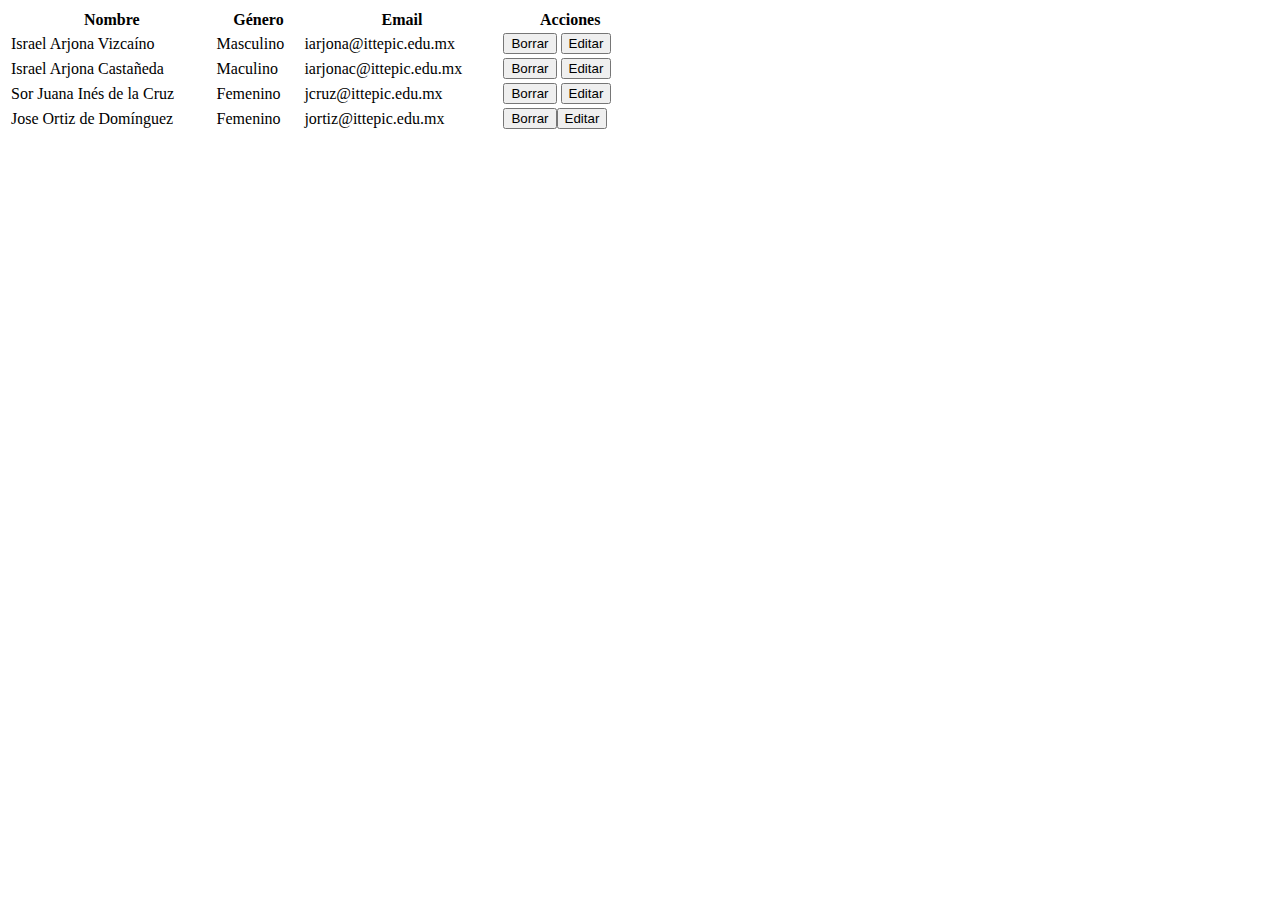
==== consultausuarios.html @ 75ded6e3 "Merge remote-tracking branch 'origin/rivera' into virgenrivera" ====
<html>
        
        <head>
            <title>Consulta Usuarios</title>
        </head>
        
            <table style="width:50%">
                <tr>
                    <th>Nombre</th>
                    <th>Género</th>
                    <th>Email</th>
                    <th>Acciones</th>
                </tr>
                <tr>
                    <td>Israel Arjona Vizcaíno</td>
                    <td>Masculino</td>
                    <td>iarjona@ittepic.edu.mx</td>
                    <td>
                        <button type="button">Borrar</button>  <button type="button">Editar</button> 
                    </td>
                </tr>
                <tr>
                    <td>Israel Arjona Castañeda</td>
                    <td>Maculino</td>
                    <td>iarjonac@ittepic.edu.mx</td>
                    <td>
                        <button type="button">Borrar</button>   <button type="button">Editar</button> 
                    </td>
                </tr>
                <tr>
                    <td>Sor Juana Inés de la Cruz</td>
                    <td>Femenino</td>
                    <td>jcruz@ittepic.edu.mx</td>
                    
                    <td>
                        <button type="button">Borrar</button> <button type="button">Editar</button> 
                    </td>
                </tr>
                <tr>
                    <td>Jose Ortiz de Domínguez</td>
                    <td>Femenino</td>
                    <td>jortiz@ittepic.edu.mx</td>
                   
                    <td>
                        <button type="button">Borrar</button><button type="button">Editar</button> 
                    </td>
                </tr>
            </table> 
        </body>
        
    </html>
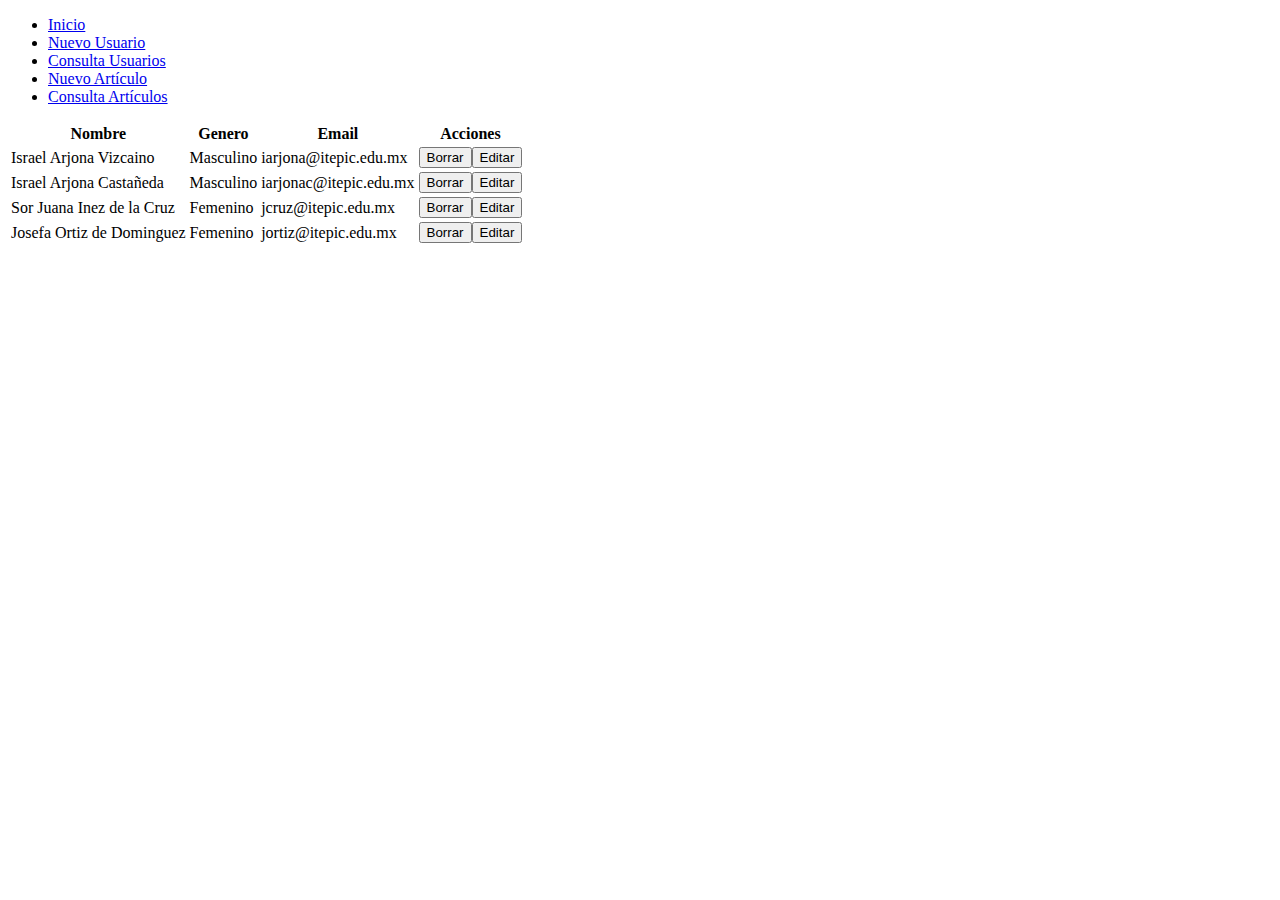
==== commit 2a0243f1: "Modulo de usuarios completo" ====
--- a/consultausuarios.html
+++ b/consultausuarios.html
@@ -1,51 +1,60 @@
+<!DOCTYPE html>
+<!--
+To change this license header, choose License Headers in Project Properties.
+To change this template file, choose Tools | Templates
+and open the template in the editor.
+-->
 <html>
-        
-        <head>
-            <title>Consulta Usuarios</title>
-        </head>
-        
-            <table style="width:50%">
+    <head>
+        <title>TODO supply a title</title>
+        <meta charset="UTF-8">
+        <meta name="viewport" content="width=device-width, initial-scale=1.0">
+        <link rel="stylesheet" type="text/css" href="style.css">
+    </head>
+    <body>
+        <ul id="lista">
+            <li><a href="index.html">Inicio</a></li>
+            <li><a href="nuevousuario.html">Nuevo Usuario</a></li>
+            <li><a href="consultausuarios.html">Consulta Usuarios</a></li>
+            <li><a href="nuevoarticulo.html">Nuevo Artículo</a></li>
+            <li><a href="consultaarticulos.html">Consulta Artículos</a></li>
+        </ul>
+        <table>
+            <thead>
                 <tr>
-                    <th>Nombre</th>
-                    <th>Género</th>
-                    <th>Email</th>
-                    <th>Acciones</th>
+                    <th class="boton">Nombre</th>
+                    <th class="boton">Genero</th>
+                    <th class="boton">Email</th>
+                    <th class="boton">Acciones</th>
                 </tr>
-                <tr>
-                    <td>Israel Arjona Vizcaíno</td>
+            </thead>
+            <tbody>
+                <tr class="boton">
+                    <td>Israel Arjona Vizcaino</td>
                     <td>Masculino</td>
-                    <td>iarjona@ittepic.edu.mx</td>
-                    <td>
-                        <button type="button">Borrar</button>  <button type="button">Editar</button> 
-                    </td>
+                    <td>iarjona@itepic.edu.mx</td>
+                    <td><button>Borrar</button><button>Editar</button></td>
                 </tr>
-                <tr>
+                <tr class="boton">
                     <td>Israel Arjona Castañeda</td>
-                    <td>Maculino</td>
-                    <td>iarjonac@ittepic.edu.mx</td>
-                    <td>
-                        <button type="button">Borrar</button>   <button type="button">Editar</button> 
-                    </td>
+                    <td>Masculino</td>
+                    <td>iarjonac@itepic.edu.mx</td>
+                    <td><button>Borrar</button><button>Editar</button></td>
                 </tr>
-                <tr>
-                    <td>Sor Juana Inés de la Cruz</td>
+                <tr class="boton">
+                    <td>Sor Juana Inez de la Cruz</td>
                     <td>Femenino</td>
-                    <td>jcruz@ittepic.edu.mx</td>
-                    
-                    <td>
-                        <button type="button">Borrar</button> <button type="button">Editar</button> 
-                    </td>
+                    <td>jcruz@itepic.edu.mx</td>
+                    <td><button>Borrar</button><button>Editar</button></td>
                 </tr>
-                <tr>
-                    <td>Jose Ortiz de Domínguez</td>
+                <tr class="boton">
+                    <td>Josefa Ortiz de Dominguez</td>
                     <td>Femenino</td>
-                    <td>jortiz@ittepic.edu.mx</td>
-                   
-                    <td>
-                        <button type="button">Borrar</button><button type="button">Editar</button> 
-                    </td>
+                    <td>jortiz@itepic.edu.mx</td>
+                    <td><button>Borrar</button><button>Editar</button></td>
                 </tr>
-            </table> 
-        </body>
-        
-    </html>
+                
+            </tbody>
+        </table>
+    </body>
+</html>
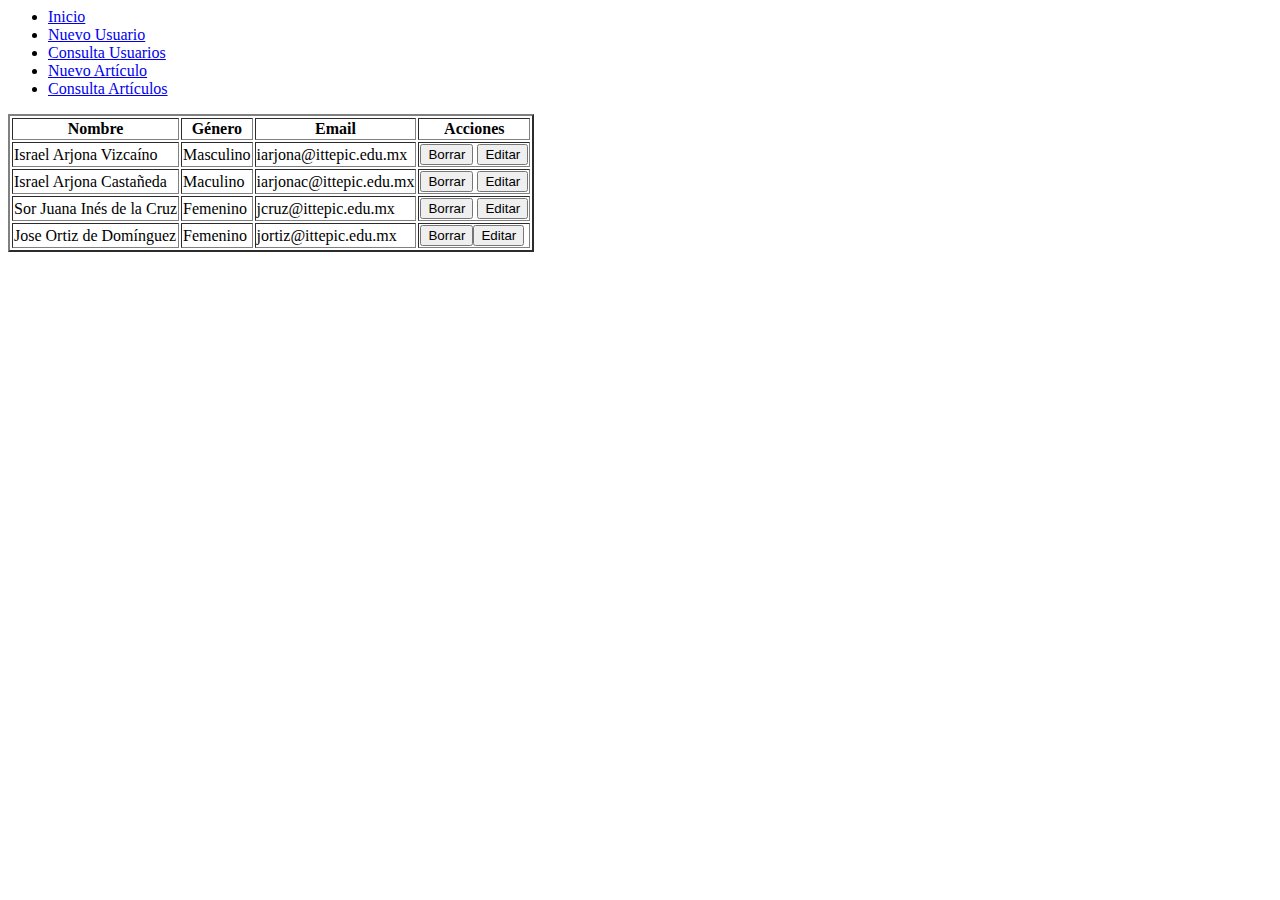
==== commit 2828e214: "Merge branch 'luna' of https://github.com/DAM-2017-02/u1-ejerciciogit into lunaguzman" ====
--- a/consultausuarios.html
+++ b/consultausuarios.html
@@ -1,60 +1,60 @@
-<!DOCTYPE html>
-<!--
-To change this license header, choose License Headers in Project Properties.
-To change this template file, choose Tools | Templates
-and open the template in the editor.
--->
 <html>
-    <head>
-        <title>TODO supply a title</title>
-        <meta charset="UTF-8">
-        <meta name="viewport" content="width=device-width, initial-scale=1.0">
-        <link rel="stylesheet" type="text/css" href="style.css">
-    </head>
-    <body>
-        <ul id="lista">
-            <li><a href="index.html">Inicio</a></li>
-            <li><a href="nuevousuario.html">Nuevo Usuario</a></li>
-            <li><a href="consultausuarios.html">Consulta Usuarios</a></li>
-            <li><a href="nuevoarticulo.html">Nuevo Artículo</a></li>
-            <li><a href="consultaarticulos.html">Consulta Artículos</a></li>
-        </ul>
-        <table>
-            <thead>
+        
+        <head>
+            <title>Consulta Usuarios</title>
+        </head>
+        <body>
+    
+                <ul>
+                        <li><a href="index.html">Inicio</a></li>
+                        <li><a href="nuevousuario.html">Nuevo Usuario</a></li>
+                        <li><a href="consultausuarios.html">Consulta Usuarios</a></li>
+                        <li><a href="nuevoarticulo.html">Nuevo Artículo</a></li>
+                        <li><a href="consultaarticulos.html">Consulta Artículos</a></li>
+                    </ul>
+    
+            <table border=2>
                 <tr>
-                    <th class="boton">Nombre</th>
-                    <th class="boton">Genero</th>
-                    <th class="boton">Email</th>
-                    <th class="boton">Acciones</th>
+                    <th>Nombre</th>
+                    <th>Género</th>
+                    <th>Email</th>
+                    <th>Acciones</th>
                 </tr>
-            </thead>
-            <tbody>
-                <tr class="boton">
-                    <td>Israel Arjona Vizcaino</td>
+                <tr>
+                    <td>Israel Arjona Vizcaíno</td>
                     <td>Masculino</td>
-                    <td>iarjona@itepic.edu.mx</td>
-                    <td><button>Borrar</button><button>Editar</button></td>
+                    <td>iarjona@ittepic.edu.mx</td>
+                    <td>
+                        <button type="button">Borrar</button>  <button type="button">Editar</button> 
+                    </td>
                 </tr>
-                <tr class="boton">
+                <tr>
                     <td>Israel Arjona Castañeda</td>
-                    <td>Masculino</td>
-                    <td>iarjonac@itepic.edu.mx</td>
-                    <td><button>Borrar</button><button>Editar</button></td>
+                    <td>Maculino</td>
+                    <td>iarjonac@ittepic.edu.mx</td>
+                    <td>
+                        <button type="button">Borrar</button>   <button type="button">Editar</button> 
+                    </td>
                 </tr>
-                <tr class="boton">
-                    <td>Sor Juana Inez de la Cruz</td>
+                <tr>
+                    <td>Sor Juana Inés de la Cruz</td>
                     <td>Femenino</td>
-                    <td>jcruz@itepic.edu.mx</td>
-                    <td><button>Borrar</button><button>Editar</button></td>
+                    <td>jcruz@ittepic.edu.mx</td>
+                    
+                    <td>
+                        <button type="button">Borrar</button> <button type="button">Editar</button> 
+                    </td>
                 </tr>
-                <tr class="boton">
-                    <td>Josefa Ortiz de Dominguez</td>
+                <tr>
+                    <td>Jose Ortiz de Domínguez</td>
                     <td>Femenino</td>
-                    <td>jortiz@itepic.edu.mx</td>
-                    <td><button>Borrar</button><button>Editar</button></td>
+                    <td>jortiz@ittepic.edu.mx</td>
+                   
+                    <td>
+                        <button type="button">Borrar</button><button type="button">Editar</button> 
+                    </td>
                 </tr>
-                
-            </tbody>
-        </table>
-    </body>
-</html>
+            </table> 
+        </body>
+        
+    </html>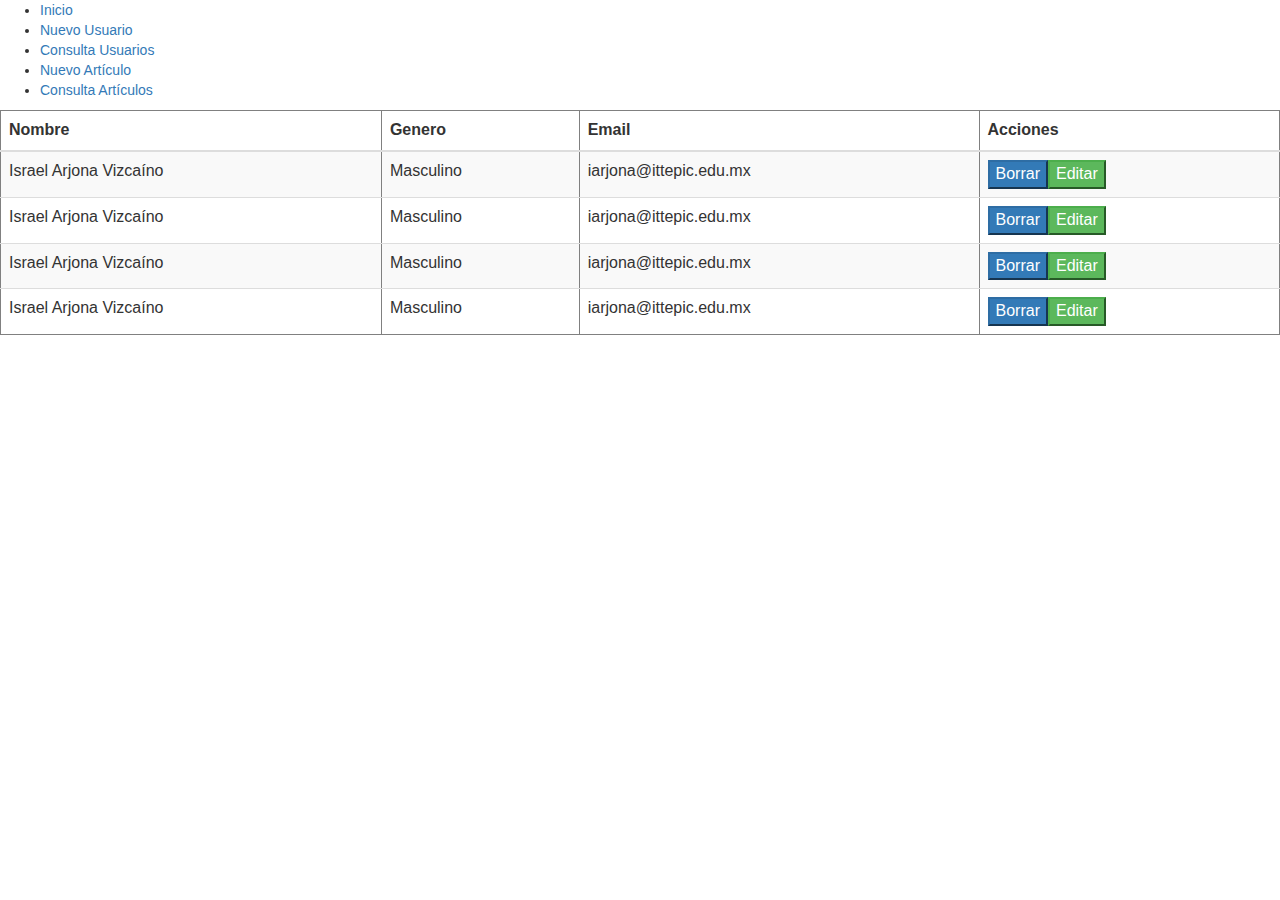
==== commit 8b3b14df: "Aplicacion final" ====
--- a/consultausuarios.html
+++ b/consultausuarios.html
@@ -1,60 +1,55 @@
 <html>
-        
-        <head>
-            <title>Consulta Usuarios</title>
-        </head>
-        <body>
-    
-                <ul>
+    <head>
+        <title>TODO supply a title</title>
+        <meta charset="UTF-8">
+        <meta name="viewport" content="width=device-width, initial-scale=1.0">
+        <link rel="stylesheet" href="https://maxcdn.bootstrapcdn.com/bootstrap/3.3.7/css/bootstrap.min.css">
+    </head>
+    <body>
+            <div>
+                    <ul>
                         <li><a href="index.html">Inicio</a></li>
                         <li><a href="nuevousuario.html">Nuevo Usuario</a></li>
                         <li><a href="consultausuarios.html">Consulta Usuarios</a></li>
                         <li><a href="nuevoarticulo.html">Nuevo Artículo</a></li>
                         <li><a href="consultaarticulos.html">Consulta Artículos</a></li>
                     </ul>
-    
-            <table border=2>
+                    </div>
+        <div>
+        <table border="1" class="table table-striped">
+            <thead>
+                <th>Nombre</th>
+                <th>Genero</th>
+                <th>Email</th>
+                <th>Acciones</th>
+            </thead>
+            <tbody>
                 <tr>
-                    <th>Nombre</th>
-                    <th>Género</th>
-                    <th>Email</th>
-                    <th>Acciones</th>
+                    <td>Israel Arjona Vizcaíno</td>
+                    <td>Masculino</td>
+                    <td>iarjona@ittepic.edu.mx</td>
+                    <td><button class="btn-primary">Borrar</button><button class="btn-success">Editar</button></td>
                 </tr>
                 <tr>
                     <td>Israel Arjona Vizcaíno</td>
                     <td>Masculino</td>
                     <td>iarjona@ittepic.edu.mx</td>
-                    <td>
-                        <button type="button">Borrar</button>  <button type="button">Editar</button> 
-                    </td>
+                    <td><button class="btn-primary">Borrar</button><button class="btn-success">Editar</button></td>
                 </tr>
                 <tr>
-                    <td>Israel Arjona Castañeda</td>
-                    <td>Maculino</td>
-                    <td>iarjonac@ittepic.edu.mx</td>
-                    <td>
-                        <button type="button">Borrar</button>   <button type="button">Editar</button> 
-                    </td>
+                    <td>Israel Arjona Vizcaíno</td>
+                    <td>Masculino</td>
+                    <td>iarjona@ittepic.edu.mx</td>
+                    <td><button class="btn-primary">Borrar</button><button class="btn-success">Editar</button></td>
                 </tr>
                 <tr>
-                    <td>Sor Juana Inés de la Cruz</td>
-                    <td>Femenino</td>
-                    <td>jcruz@ittepic.edu.mx</td>
-                    
-                    <td>
-                        <button type="button">Borrar</button> <button type="button">Editar</button> 
-                    </td>
+                    <td>Israel Arjona Vizcaíno</td>
+                    <td>Masculino</td>
+                    <td>iarjona@ittepic.edu.mx</td>
+                    <td><button class="btn-primary">Borrar</button><button class="btn-success">Editar</button></td>
                 </tr>
-                <tr>
-                    <td>Jose Ortiz de Domínguez</td>
-                    <td>Femenino</td>
-                    <td>jortiz@ittepic.edu.mx</td>
-                   
-                    <td>
-                        <button type="button">Borrar</button><button type="button">Editar</button> 
-                    </td>
-                </tr>
-            </table> 
-        </body>
-        
-    </html>+            </tbody>
+        </table>
+    </div>
+    </body>
+</html>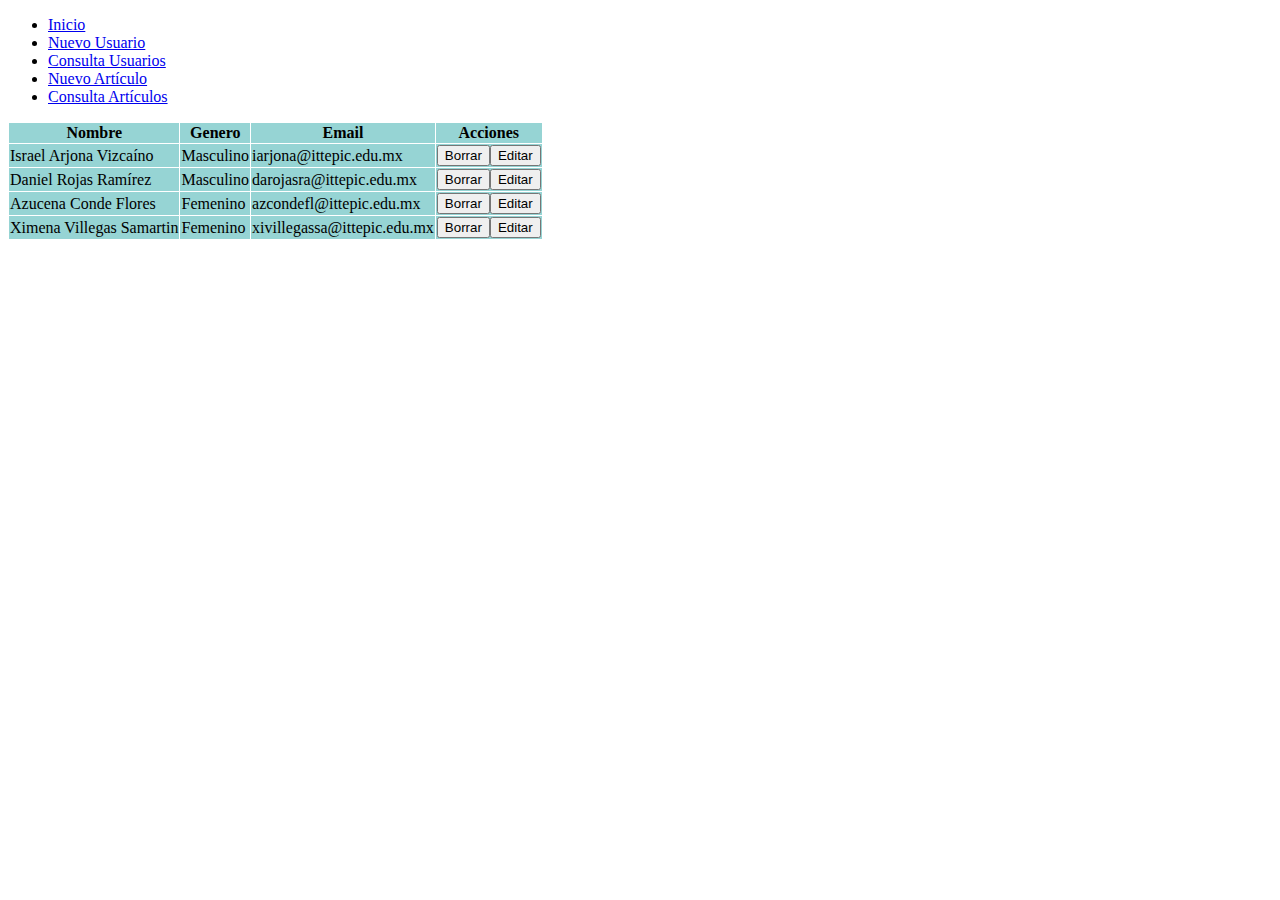
==== commit 8f5f8ba5: "Modulo de usuarios completo" ====
--- a/consultausuarios.html
+++ b/consultausuarios.html
@@ -1,55 +1,31 @@
+<!DOCTYPE html>
+<!--
+To change this license header, choose License Headers in Project Properties.
+To change this template file, choose Tools | Templates
+and open the template in the editor.
+-->
 <html>
     <head>
         <title>TODO supply a title</title>
         <meta charset="UTF-8">
         <meta name="viewport" content="width=device-width, initial-scale=1.0">
-        <link rel="stylesheet" href="https://maxcdn.bootstrapcdn.com/bootstrap/3.3.7/css/bootstrap.min.css">
+        <link rel="stylesheet" href="style.css">
     </head>
     <body>
-            <div>
-                    <ul>
-                        <li><a href="index.html">Inicio</a></li>
-                        <li><a href="nuevousuario.html">Nuevo Usuario</a></li>
-                        <li><a href="consultausuarios.html">Consulta Usuarios</a></li>
-                        <li><a href="nuevoarticulo.html">Nuevo Artículo</a></li>
-                        <li><a href="consultaarticulos.html">Consulta Artículos</a></li>
-                    </ul>
-                    </div>
-        <div>
-        <table border="1" class="table table-striped">
-            <thead>
-                <th>Nombre</th>
-                <th>Genero</th>
-                <th>Email</th>
-                <th>Acciones</th>
-            </thead>
-            <tbody>
-                <tr>
-                    <td>Israel Arjona Vizcaíno</td>
-                    <td>Masculino</td>
-                    <td>iarjona@ittepic.edu.mx</td>
-                    <td><button class="btn-primary">Borrar</button><button class="btn-success">Editar</button></td>
-                </tr>
-                <tr>
-                    <td>Israel Arjona Vizcaíno</td>
-                    <td>Masculino</td>
-                    <td>iarjona@ittepic.edu.mx</td>
-                    <td><button class="btn-primary">Borrar</button><button class="btn-success">Editar</button></td>
-                </tr>
-                <tr>
-                    <td>Israel Arjona Vizcaíno</td>
-                    <td>Masculino</td>
-                    <td>iarjona@ittepic.edu.mx</td>
-                    <td><button class="btn-primary">Borrar</button><button class="btn-success">Editar</button></td>
-                </tr>
-                <tr>
-                    <td>Israel Arjona Vizcaíno</td>
-                    <td>Masculino</td>
-                    <td>iarjona@ittepic.edu.mx</td>
-                    <td><button class="btn-primary">Borrar</button><button class="btn-success">Editar</button></td>
-                </tr>
-            </tbody>
-        </table>
-    </div>
-    </body>
-</html>+        <ul>
+            <li><a href="index.html">Inicio</a></li>
+            <li><a href="nuevousuario.html">Nuevo Usuario</a></li>
+            <li><a href="consultausuarios.html">Consulta Usuarios</a></li>
+            <li><a href="nuevoarticulo.html">Nuevo Artículo</a></li>
+            <li><a href="consultaarticulos.html">Consulta Artículos</a></li>
+        </ul>
+        <div class="container">
+            <table>
+                <tr><th>Nombre</th><th>Genero</th><th>Email</th><th>Acciones</th></tr>
+                <tr><td>Israel Arjona Vizcaíno</td><td>Masculino</td><td>iarjona@ittepic.edu.mx</td><td><button>Borrar</button><button>Editar</button></td></tr>
+                <tr><td>Daniel Rojas Ramírez</td><td>Masculino</td><td>darojasra@ittepic.edu.mx</td><td><button>Borrar</button><button>Editar</button></td></tr>
+                <tr><td>Azucena Conde Flores</td><td>Femenino</td><td>azcondefl@ittepic.edu.mx</td><td><button>Borrar</button><button>Editar</button></td></tr>
+                <tr><td>Ximena Villegas Samartin</td><td>Femenino</td><td>xivillegassa@ittepic.edu.mx</td><td><button>Borrar</button><button>Editar</button></td></tr>
+            </table>
+        </div>
+    </body>--- a/style.css
+++ b/style.css
@@ -0,0 +1,7 @@
+table, th, td {
+    border: 1px solid white;
+    border-collapse: collapse;
+  }
+  th, td {
+    background-color: #96D4D4;
+  }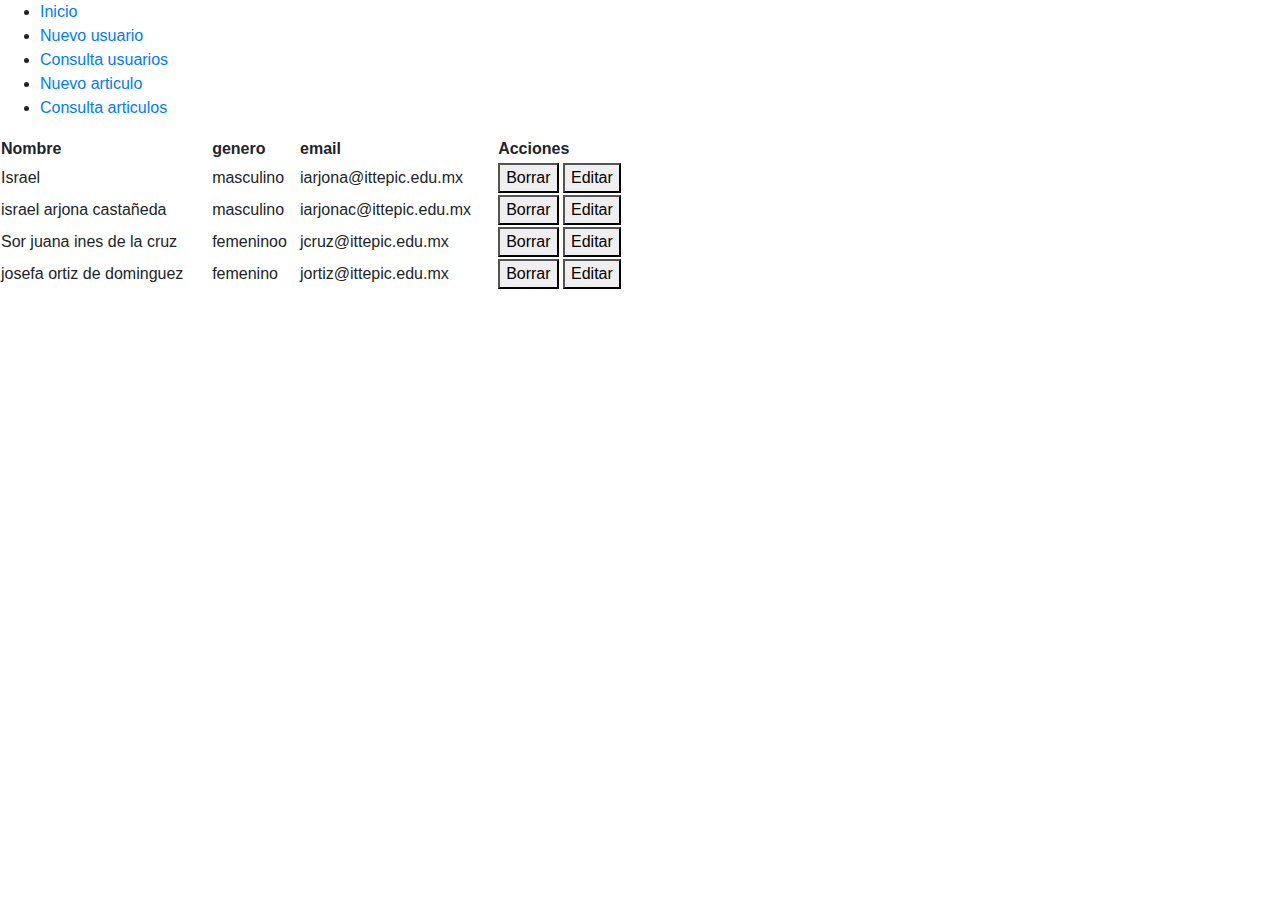
==== commit ba660a83: "Trabajo completo" ====
--- a/consultausuarios.html
+++ b/consultausuarios.html
@@ -1,31 +1,63 @@
 <!DOCTYPE html>
-<!--
-To change this license header, choose License Headers in Project Properties.
-To change this template file, choose Tools | Templates
-and open the template in the editor.
--->
-<html>
-    <head>
-        <title>TODO supply a title</title>
-        <meta charset="UTF-8">
-        <meta name="viewport" content="width=device-width, initial-scale=1.0">
-        <link rel="stylesheet" href="style.css">
-    </head>
-    <body>
-        <ul>
-            <li><a href="index.html">Inicio</a></li>
-            <li><a href="nuevousuario.html">Nuevo Usuario</a></li>
-            <li><a href="consultausuarios.html">Consulta Usuarios</a></li>
-            <li><a href="nuevoarticulo.html">Nuevo Artículo</a></li>
-            <li><a href="consultaarticulos.html">Consulta Artículos</a></li>
-        </ul>
-        <div class="container">
-            <table>
-                <tr><th>Nombre</th><th>Genero</th><th>Email</th><th>Acciones</th></tr>
-                <tr><td>Israel Arjona Vizcaíno</td><td>Masculino</td><td>iarjona@ittepic.edu.mx</td><td><button>Borrar</button><button>Editar</button></td></tr>
-                <tr><td>Daniel Rojas Ramírez</td><td>Masculino</td><td>darojasra@ittepic.edu.mx</td><td><button>Borrar</button><button>Editar</button></td></tr>
-                <tr><td>Azucena Conde Flores</td><td>Femenino</td><td>azcondefl@ittepic.edu.mx</td><td><button>Borrar</button><button>Editar</button></td></tr>
-                <tr><td>Ximena Villegas Samartin</td><td>Femenino</td><td>xivillegassa@ittepic.edu.mx</td><td><button>Borrar</button><button>Editar</button></td></tr>
-            </table>
-        </div>
-    </body>+<html lang="en">
+<head>
+    <meta charset="UTF-8">
+    <meta http-equiv="X-UA-Compatible" content="IE=edge">
+    <meta name="viewport" content="width=device-width, initial-scale=1.0">
+    <link rel="stylesheet" href="https://maxcdn.bootstrapcdn.com/bootstrap/4.5.2/css/bootstrap.min.css">
+    <title>ConsultaArtículo</title>
+</head> 
+        <body>
+            <ul>
+                <li><a href="index.html">Inicio</a></li>
+                <li><a href="nuevousuario.html">Nuevo usuario</a></li>
+                <li><a href="consultausuarios.html">Consulta usuarios</a></li>
+                <li><a href="nuevoarticulo.html">Nuevo articulo</a></li>
+                <li><a href="consultaarticulos.html">Consulta articulos</a></li>
+            </ul>
+            <table style="width:50%">
+                <tr>
+                    <th>Nombre</th>
+                    <th>genero</th>
+                    <th>email</th>
+                    <th>Acciones</th>
+                </tr>
+                <tr>
+                    <td>Israel</td>
+                    <td>masculino</td>
+                    <td>iarjona@ittepic.edu.mx</td>
+                    <td>
+                        <button type="button">Borrar</button>
+                        <button type="button">Editar</button> 
+                    </td>
+                </tr>
+                <tr>
+                    <td>israel arjona castañeda</td>
+                    <td>masculino</td>
+                    <td>iarjonac@ittepic.edu.mx</td>
+                    <td>
+                        <button type="button">Borrar</button>
+                        <button type="button">Editar</button> 
+                    </td>
+                </tr>
+                <tr>
+                    <td>Sor juana ines de la cruz</td>
+                    <td>femeninoo</td>
+                    <td>jcruz@ittepic.edu.mx</td>
+                    <td>
+                        <button type="button">Borrar</button>
+                        <button type="button">Editar</button> 
+                    </td>
+                </tr>
+                <tr>
+                    <td>josefa ortiz de dominguez</td>
+                    <td>femenino</td>
+                    <td>jortiz@ittepic.edu.mx</td>
+                    <td>
+                        <button type="button">Borrar</button>
+                        <button type="button">Editar</button> 
+                    </td>
+                </tr>
+            </table> 
+        </body>     
+</html>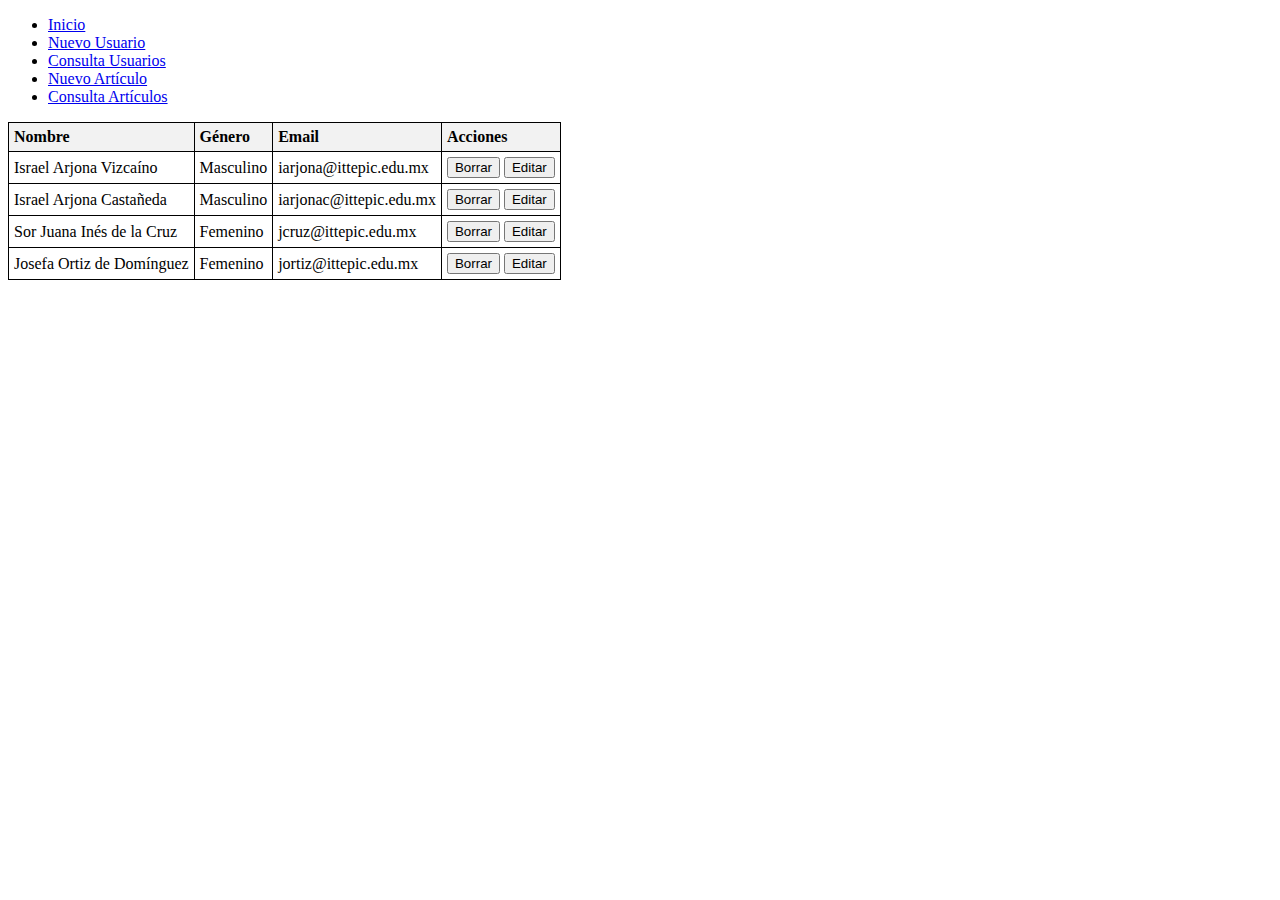
==== commit 2b46ef4c: "Modulo de usuarios completo" ====
--- a/consultausuarios.html
+++ b/consultausuarios.html
@@ -1,63 +1,84 @@
 <!DOCTYPE html>
-<html lang="en">
+<html lang="es">
 <head>
     <meta charset="UTF-8">
-    <meta http-equiv="X-UA-Compatible" content="IE=edge">
     <meta name="viewport" content="width=device-width, initial-scale=1.0">
-    <link rel="stylesheet" href="https://maxcdn.bootstrapcdn.com/bootstrap/4.5.2/css/bootstrap.min.css">
-    <title>ConsultaArtículo</title>
-</head> 
-        <body>
-            <ul>
-                <li><a href="index.html">Inicio</a></li>
-                <li><a href="nuevousuario.html">Nuevo usuario</a></li>
-                <li><a href="consultausuarios.html">Consulta usuarios</a></li>
-                <li><a href="nuevoarticulo.html">Nuevo articulo</a></li>
-                <li><a href="consultaarticulos.html">Consulta articulos</a></li>
-            </ul>
-            <table style="width:50%">
-                <tr>
-                    <th>Nombre</th>
-                    <th>genero</th>
-                    <th>email</th>
-                    <th>Acciones</th>
-                </tr>
-                <tr>
-                    <td>Israel</td>
-                    <td>masculino</td>
-                    <td>iarjona@ittepic.edu.mx</td>
-                    <td>
-                        <button type="button">Borrar</button>
-                        <button type="button">Editar</button> 
-                    </td>
-                </tr>
-                <tr>
-                    <td>israel arjona castañeda</td>
-                    <td>masculino</td>
-                    <td>iarjonac@ittepic.edu.mx</td>
-                    <td>
-                        <button type="button">Borrar</button>
-                        <button type="button">Editar</button> 
-                    </td>
-                </tr>
-                <tr>
-                    <td>Sor juana ines de la cruz</td>
-                    <td>femeninoo</td>
-                    <td>jcruz@ittepic.edu.mx</td>
-                    <td>
-                        <button type="button">Borrar</button>
-                        <button type="button">Editar</button> 
-                    </td>
-                </tr>
-                <tr>
-                    <td>josefa ortiz de dominguez</td>
-                    <td>femenino</td>
-                    <td>jortiz@ittepic.edu.mx</td>
-                    <td>
-                        <button type="button">Borrar</button>
-                        <button type="button">Editar</button> 
-                    </td>
-                </tr>
-            </table> 
-        </body>     
-</html>+    <title>Usuarios</title>
+    <style>
+        table {
+            border-collapse: collapse;
+        }
+
+        th, td {
+            border: 1px solid black;
+            padding: 5px;
+            text-align: left;
+        }
+
+        th {
+            background-color: #f2f2f2;
+        }
+
+    </style>
+</head>
+<body>
+
+    <ul>
+        <li><a href="index.html">Inicio</a></li>
+        <li><a href="nuevousuario.html">Nuevo Usuario</a></li>
+        <li><a href="consultausuarios.html">Consulta Usuarios</a></li>
+        <li><a href="nuevoarticulo.html">Nuevo Artículo</a></li>
+        <li><a href="consultaarticulos.html">Consulta Artículos</a></li>
+    </ul>
+
+    <table>
+        <thead>
+            <tr>
+                <th>Nombre</th>
+                <th>Género</th>
+                <th>Email</th>
+                <th>Acciones</th>
+            </tr>
+        </thead>
+        <tbody>
+            <tr>
+                <td>Israel Arjona Vizcaíno</td>
+                <td>Masculino</td>
+                <td>iarjona@ittepic.edu.mx</td>
+                <td>
+                    <button>Borrar</button>
+                    <button>Editar</button>
+                </td>
+            </tr>
+            <tr>
+                <td>Israel Arjona Castañeda</td>
+                <td>Masculino</td>
+                <td>iarjonac@ittepic.edu.mx</td>
+                <td>
+                    <button>Borrar</button>
+                    <button>Editar</button>
+                </td>
+            </tr>
+            <tr>
+                <td>Sor Juana Inés de la Cruz</td>
+                <td>Femenino</td>
+                <td>jcruz@ittepic.edu.mx</td>
+                <td>
+                    <button>Borrar</button>
+                    <button>Editar</button>
+                </td>
+            </tr>
+            <tr>
+                <td>Josefa Ortiz de Domínguez</td>
+                <td>Femenino</td>
+                <td>jortiz@ittepic.edu.mx</td>
+                <td>
+                    <button>Borrar</button>
+                    <button>Editar</button>
+                </td>
+            </tr>
+        </tbody>
+    </table>
+
+</body>
+</html>
